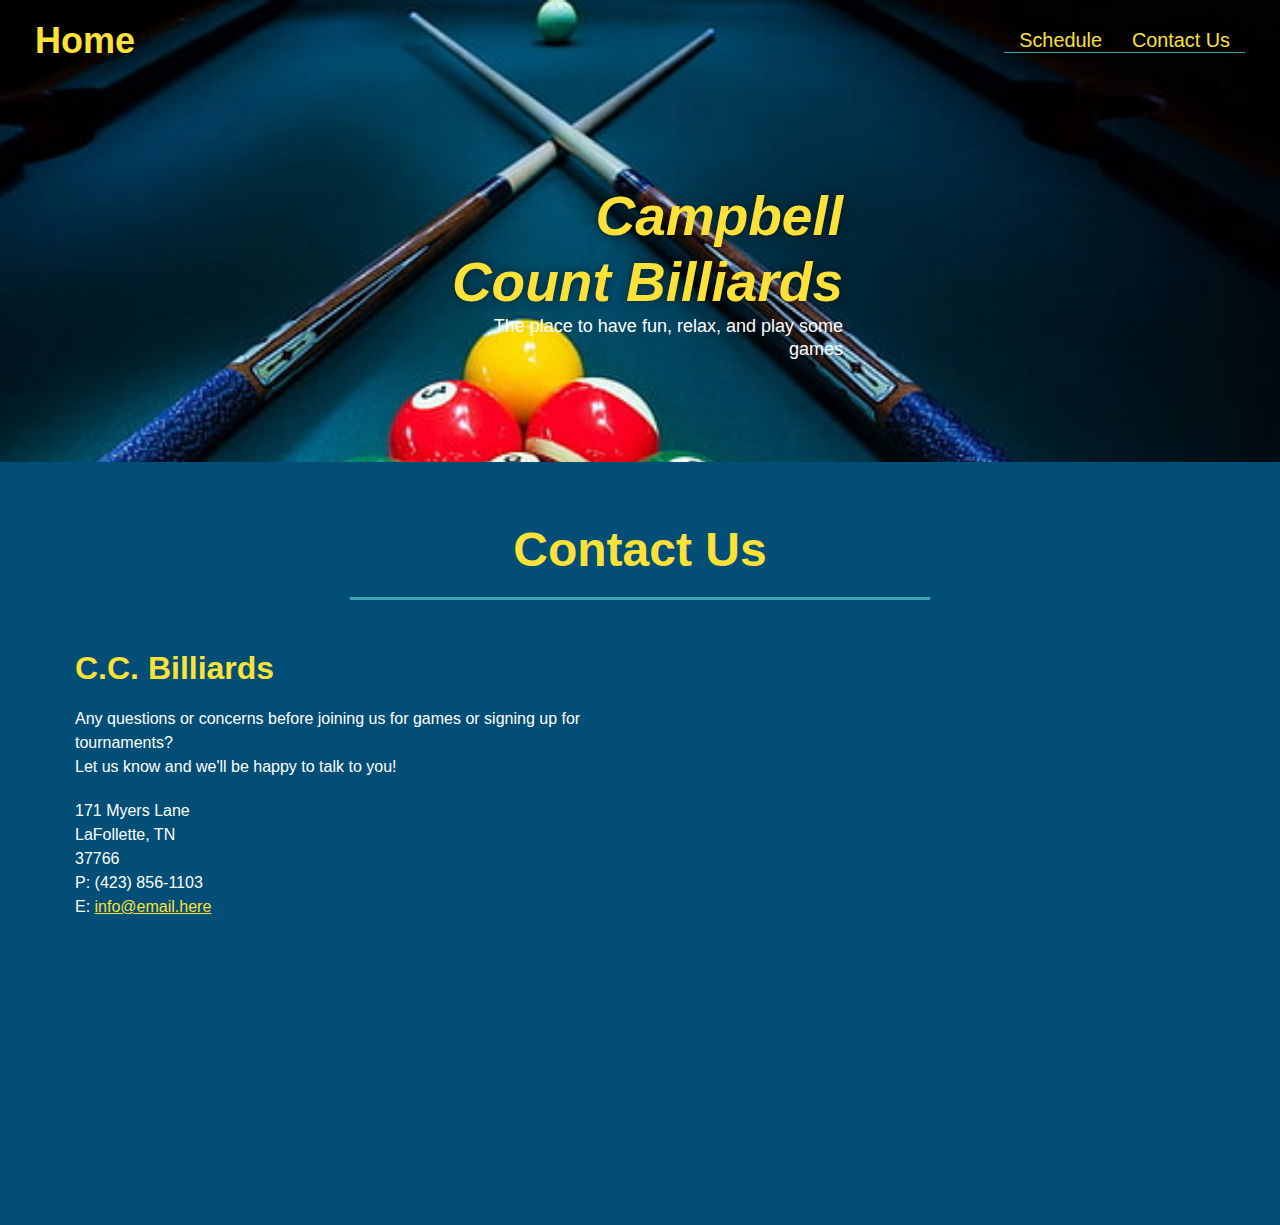
==== contact-us.html @ 0f6f5646 "added contact-us, and schedule page. replaced top hyperlnks with proper html pages, replaced images " ====
<!DOCTYPE html>
<html lang="en">

<head>
  <meta charset="utf-8" />
  <meta name="viewport" content="width=device-width, initial-scale=1.0" />
  <title>C.C. Billiards</title>
  <link rel="stylesheet" href="./assets/css/style.css" />
</head>

<body>
  <header>
    <h1>
      <a href="./index.html">Home</a><br />
    </h1>
    <nav>
      <ul>
        <li>
          <a href="./schedule.html">Schedule</a><br />
        </li>
        <li>
          <a href="#contact-us">Contact Us</a>
        </li>
      </ul>
    </nav>
  </header>

  <section class="hero">
    <!-- 2.1 - Added call to action (CTA) -->
    <div class="hero-cta">
      <h2>Campbell Count Billiards</h2>
      <p>
        The place to have fun, relax, and play some games
      </p>
    </div>
  </section>

  <section id="contact-us" class="contact">
    <div class="flex-row">
      <h2 class="section-title secondary-border">
        Contact Us
      </h2>
    </div>

    <div class="contact-info">
      <div>
        <h3>C.C. Billiards</h3>
        <p>
          Any questions or concerns before joining us for games or signing up for tournaments?
          <br />
          Let us know and we'll be happy to talk to you!
        </p>

        <address>
          171 Myers Lane <br />
          LaFollette, TN <br />
          37766<br />
          P: <a href="tel:423.856.1103"></a>(423) 856-1103<br />
          E: <a href="mailto:info@runbuddy.io">info@email.here</a>
        </address>
      </div>

      <!-- 2.1 - Added contact form -->

      <iframe width="600" height="500" id="gmap_canvas"
        src="https://maps.google.com/maps?q=171%20meyers%20lane%20lafollette&t=&z=13&ie=UTF8&iwloc=&output=embed"
        frameborder="0" scrolling="no" marginheight="0" marginwidth="0"></iframe>
    </div>
  </section>


</body>
---- assets/css/style.css ----
* {
  box-sizing: border-box;
  margin: 0;
  padding: 0;
}

:root {
  --primary-color: #fce138;
  --secondary-color: #024e76;
  --tertiary-color: #39a6b2;
  --primary-color-transparent: rgba(252, 225, 56, 0.8);
  --secondary-color-transparent: rgba(2, 78, 118, 0.8);
}

body {
  color: var(--tertiary-color);
  font-family: Helvetica, Arial, sans-serif;
}

header {
  padding: 20px 35px;
  background-image: url("../images/hero-bg.jpg");
  background-position: 80%;
  background-attachment: fixed;
  background-size: cover;
  /* 2.2 - added flex and removed inline / float properties from h1 and nav */
  display: flex;
  justify-content: space-between;
  align-items: center;
  flex-wrap: wrap;
  position: sticky;
  position: -webkit-sticky;
  top: 0;
  z-index: 9999;
}

ul.no-bullets {
  list-style-type: none; /* Remove bullets */
  padding: 0; /* Remove padding */
  margin: 0; /* Remove margins */
}

ul li {
  border-bottom: 1px solid var(--tertiary-color);
}

header h1 {
  font-weight: bold;
  margin: 0;
  font-size: 36px;
  color: var(--primary-color);
  text-shadow: 0px 0 15px rgba(0, 0, 0, 0.5);
}

header a {
  text-decoration: none;
  color: var(--primary-color);
}

header nav {
  margin: 7px 0;
  display: flex;
  flex-wrap: wrap;
  justify-content: space-between;
}

header nav ul {
  display: flex;
  flex-wrap: wrap;
  justify-content: space-between;
  align-items: center;
  list-style: none;
}

header nav ul li a {
  padding: 10px 15px;
  font-weight: 200;
  font-size: 1.55vw;
  text-shadow: 0 0 10px rgba(0, 0, 0, 0.5);
}

header nav ul li a:hover {
  background: var(--primary-color);
  color: var(--secondary-color);
  border-radius: 15px;
  text-shadow: none;
}

/* FOOTER STYLES START */
footer {
  background: var(--secondary-color);
  padding: 40px 35px;
  display: flex;
  justify-content: space-between;
  flex-wrap: wrap;
  color: var(--primary-color);
  width: 100%;
}

footer h2 {
  font-size: 30px;
  margin: 0;
}

footer div {
  line-height: 1.5;
  text-align: right;
}

footer a {
  color: var(--primary-color);
}
/* END FOOTER STYLES */

/* STYLE ALL SECTION TAGS */
section {
  padding: 60px;
}

/* HERO STYLES START */

/* 2.2 - REMOVED POSITIONING AND ADDED FLEX, MARGINS, AND FONT STYLING FOR CTA */
.hero {
  background-image: url("../images/hero-bg.jpg");
  background-position: 80%;
  background-attachment: fixed;
  background-size: cover;
  display: flex;
  flex-wrap: wrap;
  justify-content: center;
  align-items: flex-start;
}

.hero-cta {
  width: 35%;
  text-align: right;
  margin: 3.5%;
  color: #fff;
  font-size: 18px;
  line-height: 1.3;
}

.hero-cta h2 {
  font-style: italic;
  font-size: 55px;
  color: var(--primary-color);
  line-height: 1.2;
  text-shadow: 0 0 10px rgba(0, 0, 0, 0.5);
}

.hero-form {
  border: 3px solid var(--secondary-color);
  background-color: var(--primary-color-transparent);
  padding: 20px;
  width: 40%;
  margin: 3.5%;
  color: var(--secondary-color);
  border-radius: 15px;
  box-shadow: 0 0 10px rgba(0, 0, 0, 0.5);
}

.hero-form h3 {
  font-size: 24px;
  margin: 0;
}

.hero-form p {
  margin: 5px 0 15px 0;
}

.form-input {
  border: 1px solid var(--secondary-color);
  display: block;
  padding: 7px 15px;
  font-size: 16px;
  color: var(--secondary-color);
  width: 100%;
  margin-bottom: 15px;
  border-radius: 10px;
}

.form-input {
  background-color: rgba(255, 255, 255, 0.75);
}

.form-input:focus {
  background-color: rgba(255, 255, 255, 1);
}

.hero-form label {
  margin: 0 5px;
}

.hero-form button {
  color: var(--primary-color);
  background-color: var(--secondary-color);
  border: none;
  padding: 10px 20px;
  font-size: 16px;
  border-radius: 10px;
}

.hero-form button:hover {
  background-color: var(--tertiary-color);
}

.checkbox-wrapper input[type="checkbox"],
.radio-wrapper input[type="radio"] {
  opacity: 0;
}

.checkbox-wrapper label::before,
.radio-wrapper label::before {
  content: "";
  display: inline-block;
  height: 20px;
  width: 20px;
  border: 1px solid var(--secondary-color);
  position: absolute;
  top: -4px;
  left: -30px;
  background: rgba(255, 255, 255, 0.75);
}

.checkbox-wrapper label::after {
  content: "";
  display: inline-block;
  height: 6px;
  width: 14px;
  border-left: 2px solid var(--secondary-color);
  border-bottom: 2px solid var(--secondary-color);
  transform: rotate(-58deg);
  position: absolute;
  left: -26px;
  top: 1px;
}

.checkbox-wrapper label,
.radio-wrapper label {
  position: relative;
  left: 10px;
  margin: 10px;
  line-height: 1.6;
}

.radio-wrapper label::before {
  border-radius: 50%;
}

.radio-wrapper label::after {
  content: "";
  width: 20px;
  height: 20px;
  position: absolute;
  left: -29px;
  top: -3px;
  border-radius: 50%;
  background-image: radial-gradient(
    circle,
    var(--tertiary-color),
    var(--secondary-color)
  );
}

/*Hide checked state */
.checkbox-wrapper input[type="checkbox"] + label::after,
.radio-wrapper input[type="radio"] + label::after {
  content: none;
}

/* show the checked state*/
.checkbox-wrapper input[type="checkbox"]:checked + label::after,
.radio-wrapper input[type="radio"]:checked + label::after {
  content: "";
}
/* HERO STYLES END */

/* SECTION TITLE STYLES START */
.section-title {
  font-size: 48px;
  padding-bottom: 20px;
  width: 50%;
  border-bottom: 3px solid;
  margin: 0 auto 35px auto;
  color: var(--secondary-color);
  text-align: center;
}

.primary-border {
  border-color: var(--primary-color);
}

.secondary-border {
  border-color: var(--tertiary-color);
}
/* SECTION TITLE STYLES END */

/* WHAT WE DO STYLES */

.intro p {
  line-height: 1.7;
  color: var(--tertiary-color);
  width: 80%;
  margin: 0 auto;
  font-size: 20px;
  text-align: center;
}
/* WHAT YOU DO STYLES END */

/* WHAT YOU DO STYLES START */
.steps {
  background: var(--primary-color);
}

/* 2.2 - added specific child selector */
.step {
  margin: 50px auto;
  padding-bottom: 50px;
  width: 80%;
  border-bottom: 1px solid var(--tertiary-color);
  display: flex;
  flex-wrap: wrap;
  align-items: center;
  justify-content: space-between;
}

.step:last-of-type {
  border-bottom: none;
}

.step h3 {
  color: var(--secondary-color);
  font-size: 46px;
  flex: 1 30%;
}

.step-info {
  flex: 2 70%;
  display: flex;
  flex-wrap: wrap;
  align-items: center;
}

.step-img {
  flex: 1 12%;
  margin-right: 20px;
}

.step-img img {
  max-width: 100%;
}

.step-img i {
  max-width: 100%;
}

.step-text {
  flex: 12;
}

.step-text h4 {
  font-size: 26px;
  line-height: 1.5;
  color: var(--secondary-color);
}

.step-text p {
  color: var(--tertiary-color);
  font-size: 18px;
}
/* WHAT YOU DO STYLES END */

/* MEET THE TRAINERS START */
.trainers {
  width: 100%;
  margin: 0 auto;
  display: flex;
  flex-wrap: wrap;
  justify-content: space-around;
}

.trainer {
  margin: 20px;
  flex: 1;
  background: var(--secondary-color);
  color: var(--primary-color);
}

.trainer img {
  width: 100%;
}

.trainer-bio {
  padding: 25px;
  line-height: 1.3;
}

.trainer-bio h3 {
  font-size: 28px;
}

.trainer-bio h4 {
  font-weight: lighter;
  font-size: 22px;
  margin-bottom: 15px;
}

.trainer-bio p {
  font-size: 17px;
}
/* TRAINER STYLES END */

/* REACH OUT STYLES START */
.contact {
  background: var(--secondary-color);
}

.contact h2 {
  color: var(--primary-color);
}

.contact-info {
  display: flex;
  flex-wrap: wrap;
  justify-content: space-between;
  text-align: left;
}

.contact-info > * {
  flex: 1;
  margin: 15px;
}

.contact-info iframe {
  min-height: 400px;
}

.contact-info div {
  color: white;
}

.contact-info h3 {
  color: var(--primary-color);
  font-size: 32px;
}

.contact-info p,
.contact-info address {
  margin: 20px 0;
  line-height: 1.5;
  font-size: 16px;
  font-style: normal;
}

.contact-info a {
  color: var(--primary-color);
}

.contact-form label {
  opacity: 0;
}

.contact-form input,
.contact-form textarea {
  border: 1px solid var(--secondary-color);
  display: block;
  padding: 7px 15px;
  font-size: 16px;
  color: var(--secondary-color);
  width: 100%;
  margin-bottom: 15px;
  margin-top: 5px;
  border-radius: 10px;
  background-color: rgba(255, 255, 255, 0.75);
}

.contact-form textarea {
  resize: none;
}

.contact-form input:focus,
.contact-form textarea:focus {
  background-color: rgba(255, 255, 255, 1);
  outline: none;
}

.contact-form button {
  width: 100%;
  border: none;
  background: var(--primary-color);
  color: var(--secondary-color);
  text-align: center;
  padding: 15px 0;
  font-size: 16px;
  border-radius: 10px;
}

.contact-form button:hover {
  color: var(--primary-color);
  background: var(--tertiary-color);
}
/* REACH OUT STYLES END */

/* UTILITIES */
.flex-row {
  display: flex;
}

.text-left {
  text-align: left;
}

.text-right {
  text-align: right;
}

.visuallyhidden {
  border: 0;
  clip: rect(0 0 0 0);
  height: 1px;
  margin: -1px;
  overflow: hidden;
  padding: 0;
  position: absolute;
  width: 1px;
}

/* 2.4 - MEDIA QUERIES FOR SMALL SCREENS TO TABLETS */
@media screen and (max-width: 980px) {
  header {
    padding-bottom: 0;
    justify-content: center;
    position: relative;
  }
  header h1 {
    width: 100%;
    text-align: center;
  }

  header nav ul {
    margin-top: 20px;
    width: 100%;
    justify-content: center;
  }

  header nav ul li a {
    font-size: 20px;
  }

  .hero-cta,
  .hero-form {
    width: 100%;
  }

  .hero-cta {
    text-align: center;
  }

  .trainer {
    flex: 0 70%;
  }

  .contact-info iframe {
    flex: 1 100%;
  }

  footer h2,
  footer div {
    text-align: center;
    width: 100%;
  }
}

/* 2.4 - MEDIA QUERIES FOR TABLETS DOWN TO PHONES */
@media screen and (max-width: 768px) {
  section {
    padding: 30px 15px;
  }

  .checkbox label,
  .radio label {
    margin: 24px;
  }

  .section-title {
    width: 100%;
  }

  .step h3 {
    flex: 1 100%;
    text-align: center;
  }

  .step-info {
    flex: 2 100%;
    text-align: center;
    justify-content: center;
  }

  .step-img {
    flex: 0 32%;
    margin-right: 0;
    margin-top: 15px;
    margin-bottom: 15px;
  }

  .step-text {
    flex: 100%;
  }

  .trainer-bio h3,
  .trainer-bio h4 {
    display: block;
  }
}

/* 2.4 - MEDIA QUERIES FOR PHONE */
@media screen and (max-width: 575px) {
  .hero-form button {
    width: 100%;
  }

  .section-title {
    width: 95%;
  }

  .intro p {
    width: 100%;
  }

  .trainer {
    flex: 0 100%;
  }

  .contact-info > * {
    flex: 0 100%;
  }

  .contact-form {
    order: 3;
  }
}
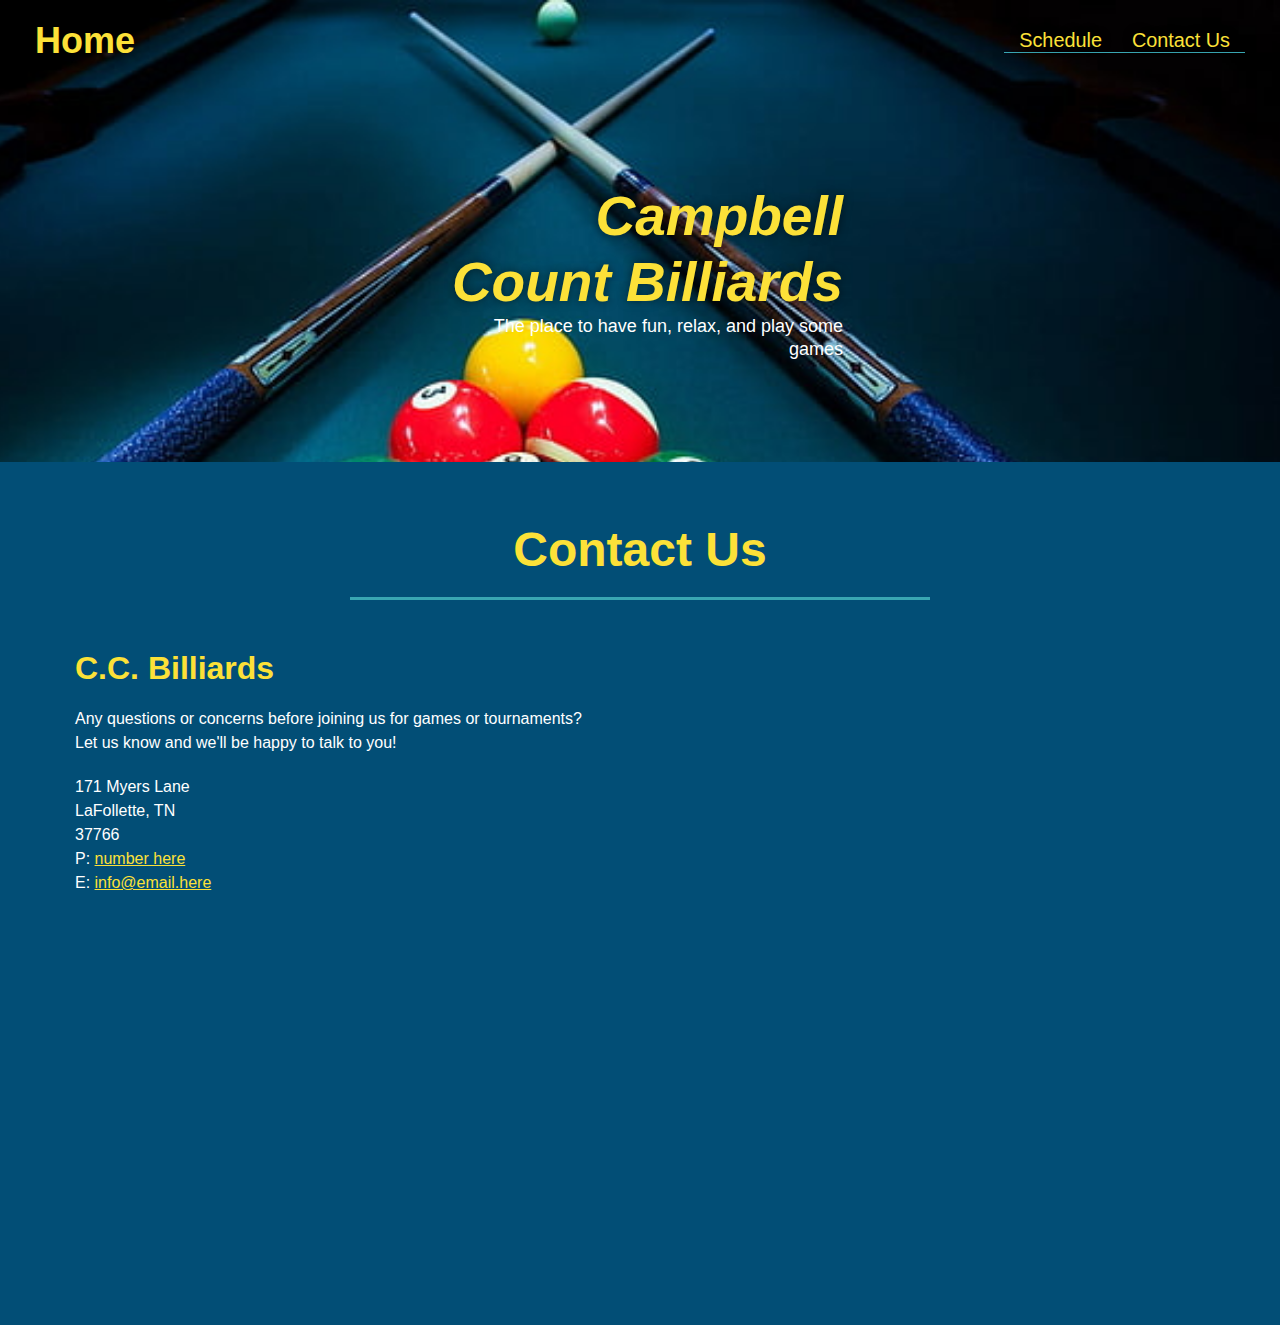
==== commit c15b4532: "added correction to iframe map and corrected typo in contact and home page" ====
--- a/contact-us.html
+++ b/contact-us.html
@@ -46,7 +46,7 @@
       <div>
         <h3>C.C. Billiards</h3>
         <p>
-          Any questions or concerns before joining us for games or signing up for tournaments?
+          Any questions or concerns before joining us for games or tournaments?
           <br />
           Let us know and we'll be happy to talk to you!
         </p>
@@ -55,16 +55,17 @@
           171 Myers Lane <br />
           LaFollette, TN <br />
           37766<br />
-          P: <a href="tel:423.856.1103"></a>(423) 856-1103<br />
+          P: <a href="tel:555.786.2839">number here</a><br />
           E: <a href="mailto:info@runbuddy.io">info@email.here</a>
         </address>
       </div>
 
       <!-- 2.1 - Added contact form -->
 
-      <iframe width="600" height="500" id="gmap_canvas"
-        src="https://maps.google.com/maps?q=171%20meyers%20lane%20lafollette&t=&z=13&ie=UTF8&iwloc=&output=embed"
-        frameborder="0" scrolling="no" marginheight="0" marginwidth="0"></iframe>
+
+      <iframe width="100%" height="600" frameborder="0" scrolling="no" marginheight="0" marginwidth="0"
+        src="https://maps.google.com/maps?width=100%25&amp;height=600&amp;hl=en&amp;q=171-Myers%20ln,%20Lafollette,%20TN+(Campbell%20County%20Billiards)&amp;t=&amp;z=14&amp;ie=UTF8&amp;iwloc=B&amp;output=embed"><a
+          href="https://www.maps.ie/distance-area-calculator.html">measure acres/hectares on map</a></iframe>
     </div>
   </section>
 
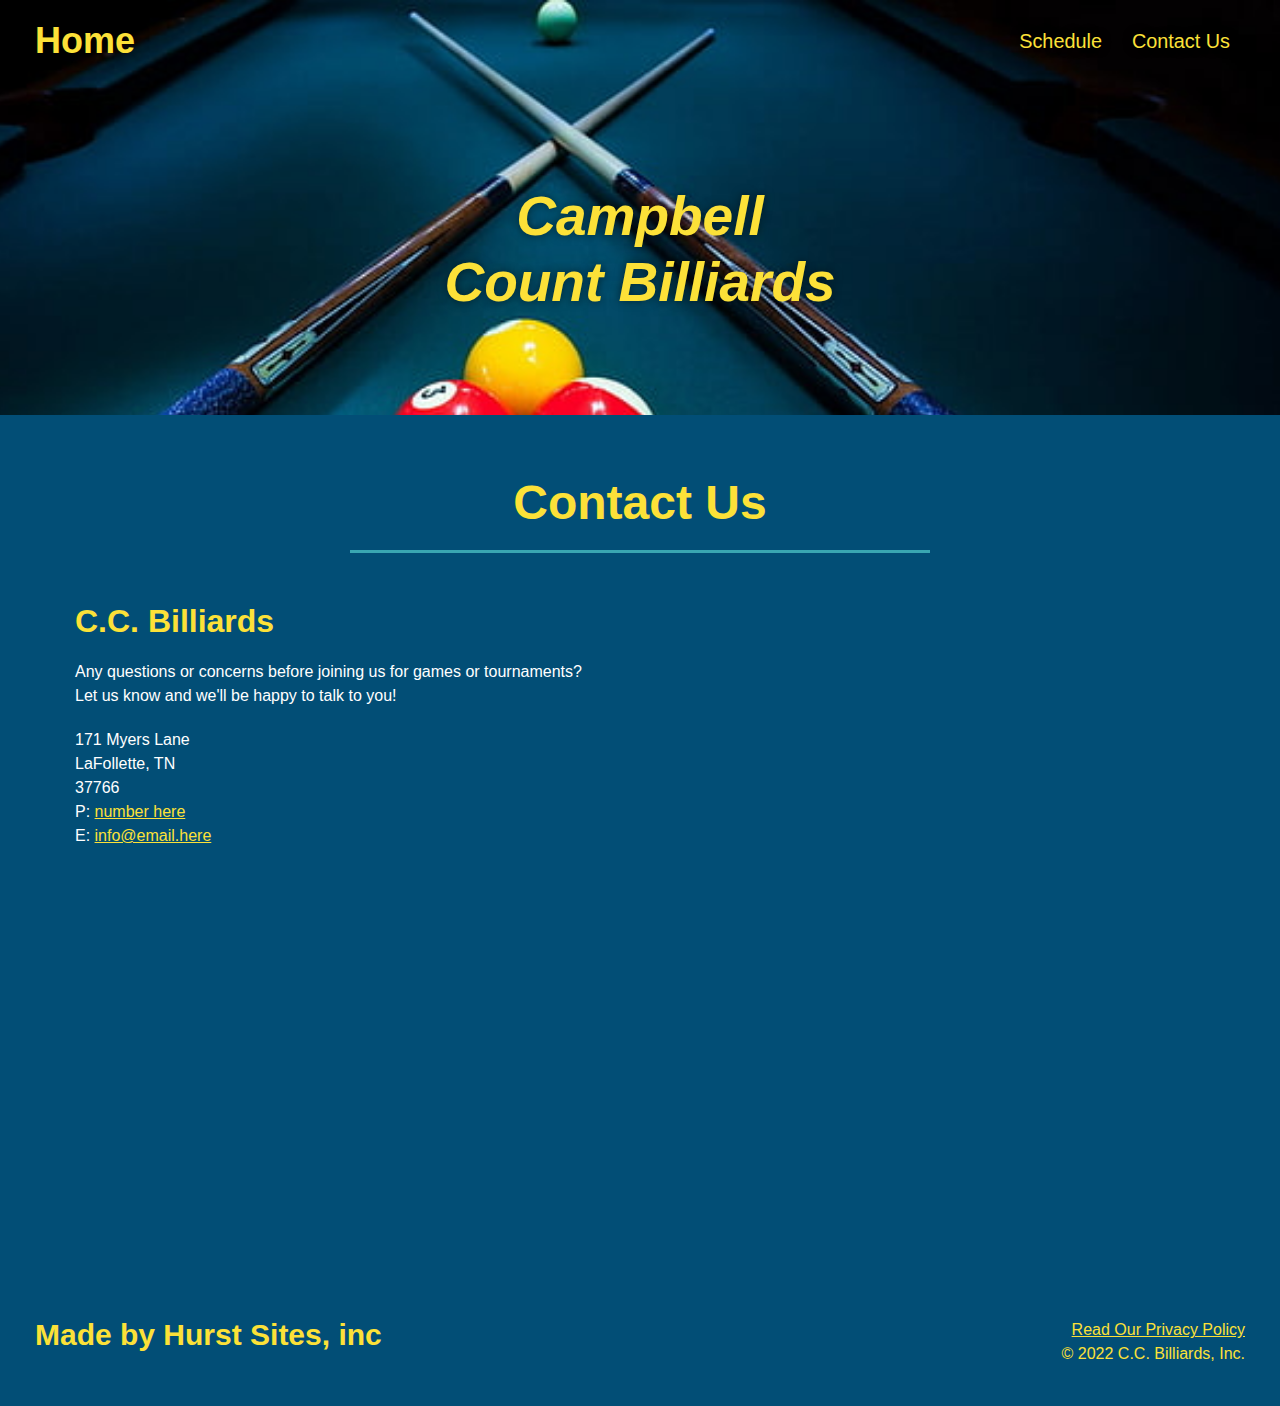
==== commit 7ec9cb42: "added back to top page, fixed .step h3 styling, addde important tag to ul li for schedule page, alte" ====
--- a/contact-us.html
+++ b/contact-us.html
@@ -29,9 +29,6 @@
     <!-- 2.1 - Added call to action (CTA) -->
     <div class="hero-cta">
       <h2>Campbell Count Billiards</h2>
-      <p>
-        The place to have fun, relax, and play some games
-      </p>
     </div>
   </section>
 
@@ -69,5 +66,12 @@
     </div>
   </section>
 
+  <footer>
+    <h2>Made by Hurst Sites, inc</h2>
+    <div>
+      <a href="./privacy-policy.html">Read Our Privacy Policy</a><br />
+      &copy; 2022 C.C. Billiards, Inc.
+    </div>
+  </footer>
 
 </body>--- a/assets/css/style.css
+++ b/assets/css/style.css
@@ -40,8 +40,12 @@
   margin: 0; /* Remove margins */
 }
 
-ul li {
-  border-bottom: 1px solid var(--tertiary-color);
+li h3 {
+  color: var(--primary-color) !important;
+}
+
+.seperator {
+  border-bottom: 2px solid var(--primary-color);
 }
 
 header h1 {
@@ -133,7 +137,7 @@
 
 .hero-cta {
   width: 35%;
-  text-align: right;
+  text-align: center;
   margin: 3.5%;
   color: #fff;
   font-size: 18px;
@@ -334,6 +338,16 @@
   flex: 1 30%;
 }
 
+.step h4 {
+  color: var(--primary-color);
+  font-size: 46px;
+  flex: 1 30%;
+}
+
+.step ul li {
+  border-bottom: 1px solid var(--tertiary-color);
+}
+
 .step-info {
   flex: 2 70%;
   display: flex;
@@ -358,7 +372,7 @@
   flex: 12;
 }
 
-.step-text h4 {
+.step-text h5 {
   font-size: 26px;
   line-height: 1.5;
   color: var(--secondary-color);
